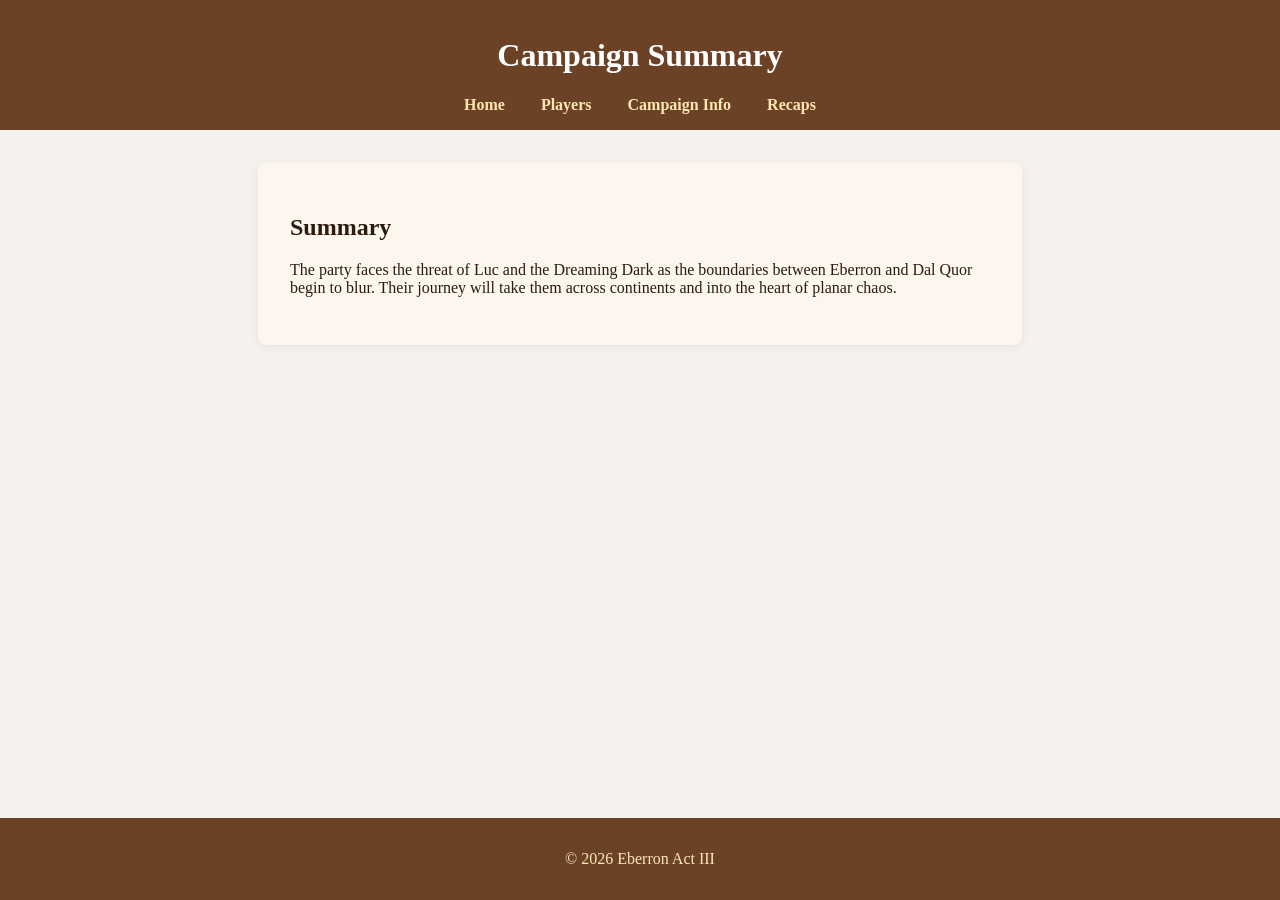
==== summary.html @ c4e32d98 "New file structure" ====
<!DOCTYPE html>
<html lang="en">
<head>
  <meta charset="UTF-8">
  <meta name="viewport" content="width=device-width, initial-scale=1.0">
  <title>Campaign Summary | Eberron Act III</title>
  <link rel="stylesheet" href="style.css">
</head>
<body>
  <header>
    <h1>Campaign Summary</h1>
    <nav>
      <a href="index.html">Home</a>
      <a href="players.html">Players</a>
      <a href="campaign.html">Campaign Info</a>
      <a href="recaps.html">Recaps</a>
    </nav>
  </header>
  <main>
    <h2>Summary</h2>
    <p>The party faces the threat of Luc and the Dreaming Dark as the boundaries between Eberron and Dal Quor begin to blur. Their journey will take them across continents and into the heart of planar chaos.</p>
  </main>
  <footer>
    <p>&copy; 2026 Eberron Act III</p>
  </footer>
</body>
</html>
---- style.css ----
body {
  font-family: 'Georgia', serif;
  background: #f4f1ee url('bg-fantasy.png') repeat;
  color: #2d1b0e;
  margin: 0;
  padding: 0;
}
header {
  background: #6b4226;
  color: #fff;
  padding: 1em 0;
  text-align: center;
}
nav a {
  color: #ffe7b3;
  margin: 0 1em;
  text-decoration: none;
  font-weight: bold;
}
nav a:hover {
  text-decoration: underline;
}
main {
  max-width: 700px;
  margin: 2em auto;
  background: #fff8f0cc;
  padding: 2em;
  border-radius: 8px;
  box-shadow: 0 2px 8px #0001;
}
footer {
  text-align: center;
  padding: 1em 0;
  background: #6b4226;
  color: #ffe7b3;
  position: fixed;
  width: 100%;
  bottom: 0;
}
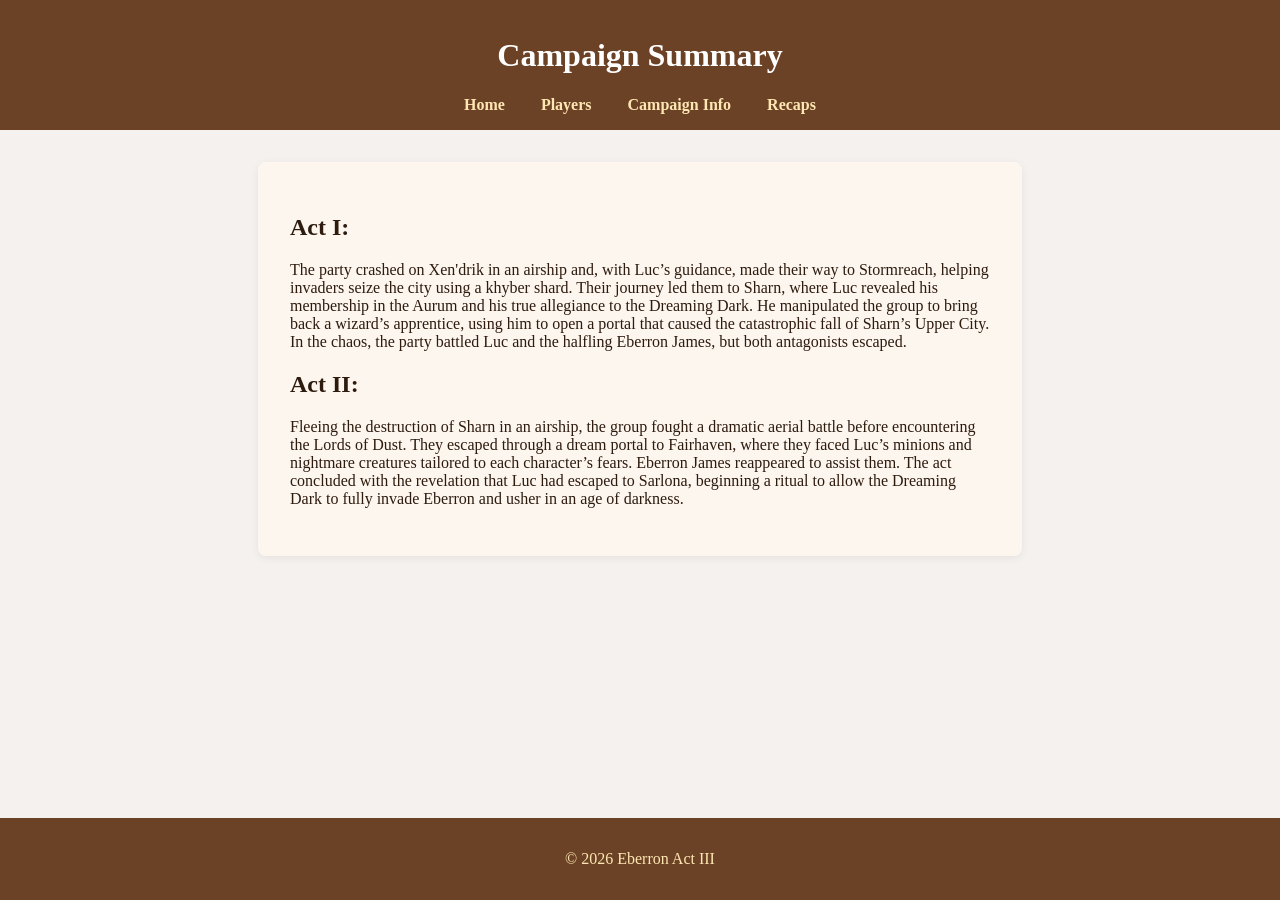
==== commit 59e68c34: "Add summary" ====
--- a/summary.html
+++ b/summary.html
@@ -17,8 +17,12 @@
     </nav>
   </header>
   <main>
-    <h2>Summary</h2>
-    <p>The party faces the threat of Luc and the Dreaming Dark as the boundaries between Eberron and Dal Quor begin to blur. Their journey will take them across continents and into the heart of planar chaos.</p>
+    <h2>Act I:</h2>
+    
+<p>The party crashed on Xen'drik in an airship and, with Luc’s guidance, made their way to Stormreach, helping invaders seize the city using a khyber shard. Their journey led them to Sharn, where Luc revealed his membership in the Aurum and his true allegiance to the Dreaming Dark. He manipulated the group to bring back a wizard’s apprentice, using him to open a portal that caused the catastrophic fall of Sharn’s Upper City. In the chaos, the party battled Luc and the halfling Eberron James, but both antagonists escaped.</p>
+
+<h2>Act II:</h2>
+<p>Fleeing the destruction of Sharn in an airship, the group fought a dramatic aerial battle before encountering the Lords of Dust. They escaped through a dream portal to Fairhaven, where they faced Luc’s minions and nightmare creatures tailored to each character’s fears. Eberron James reappeared to assist them. The act concluded with the revelation that Luc had escaped to Sarlona, beginning a ritual to allow the Dreaming Dark to fully invade Eberron and usher in an age of darkness.</p>
   </main>
   <footer>
     <p>&copy; 2026 Eberron Act III</p>
